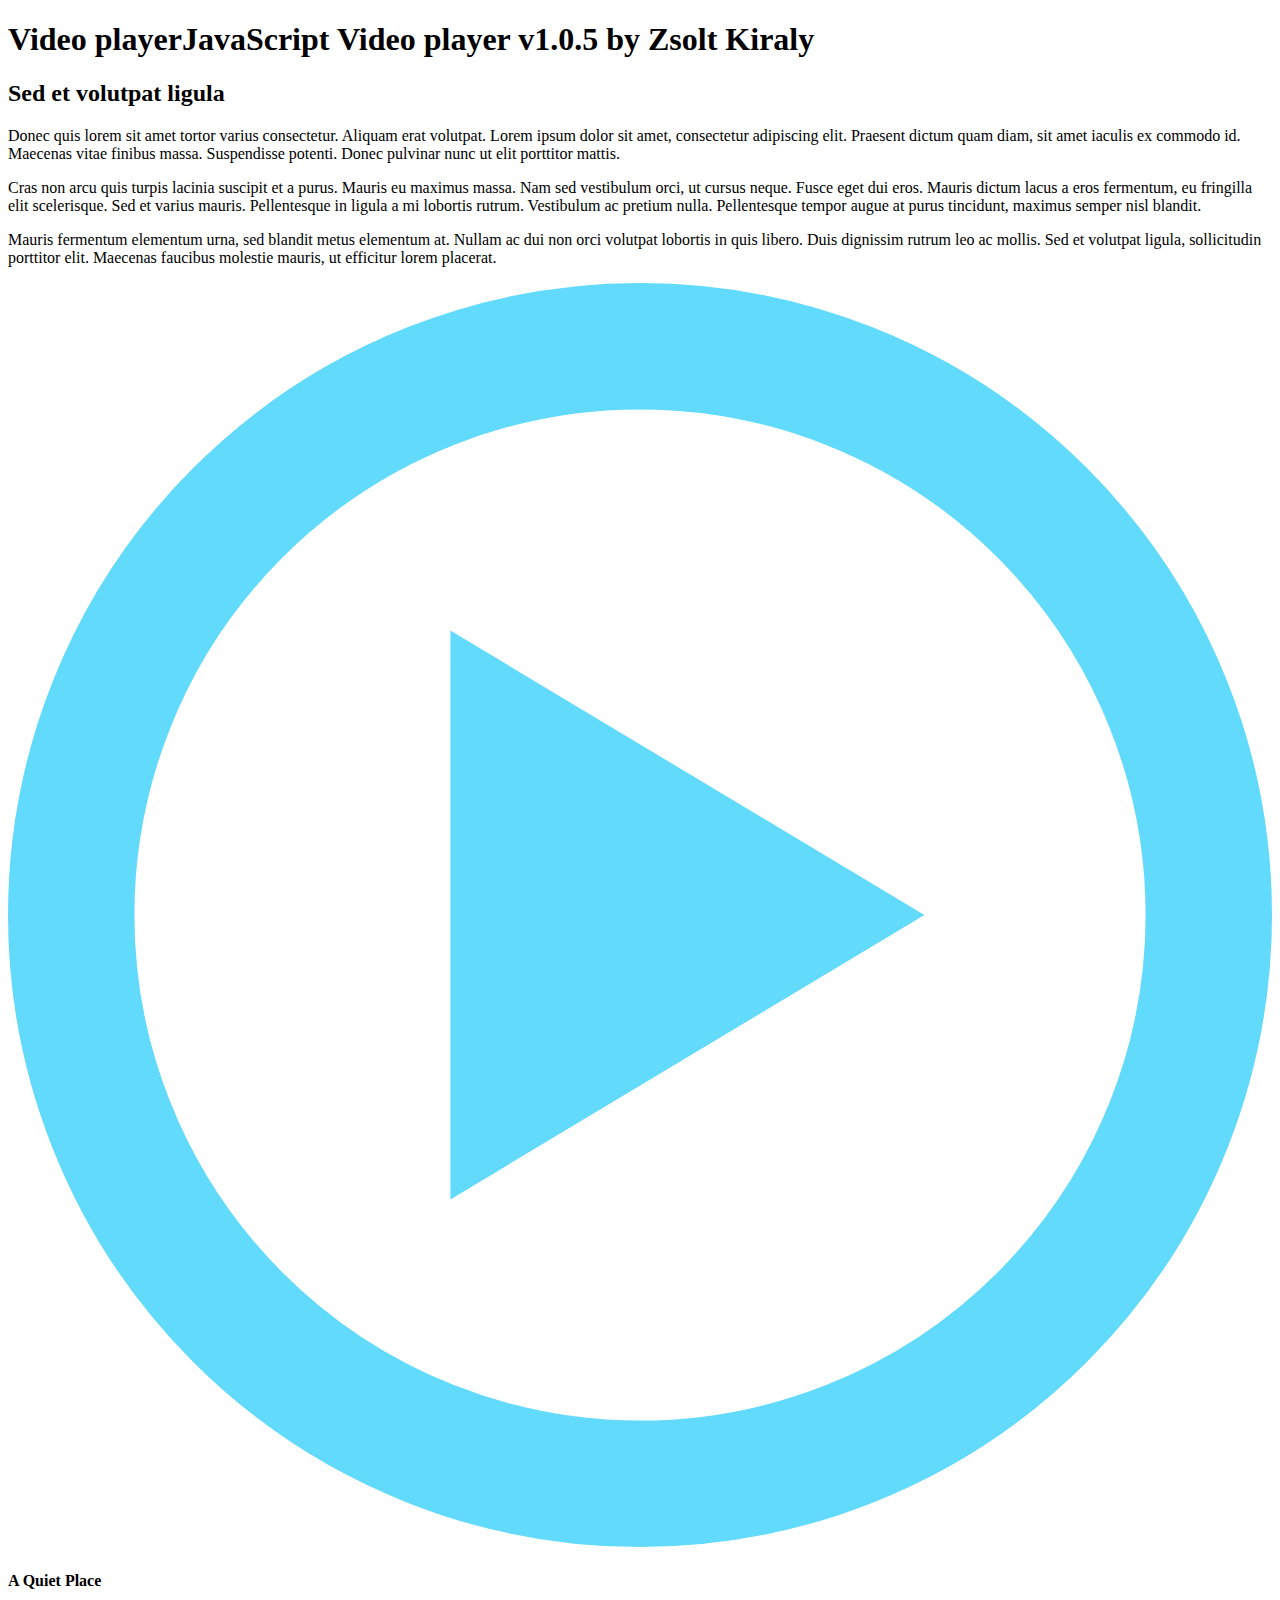
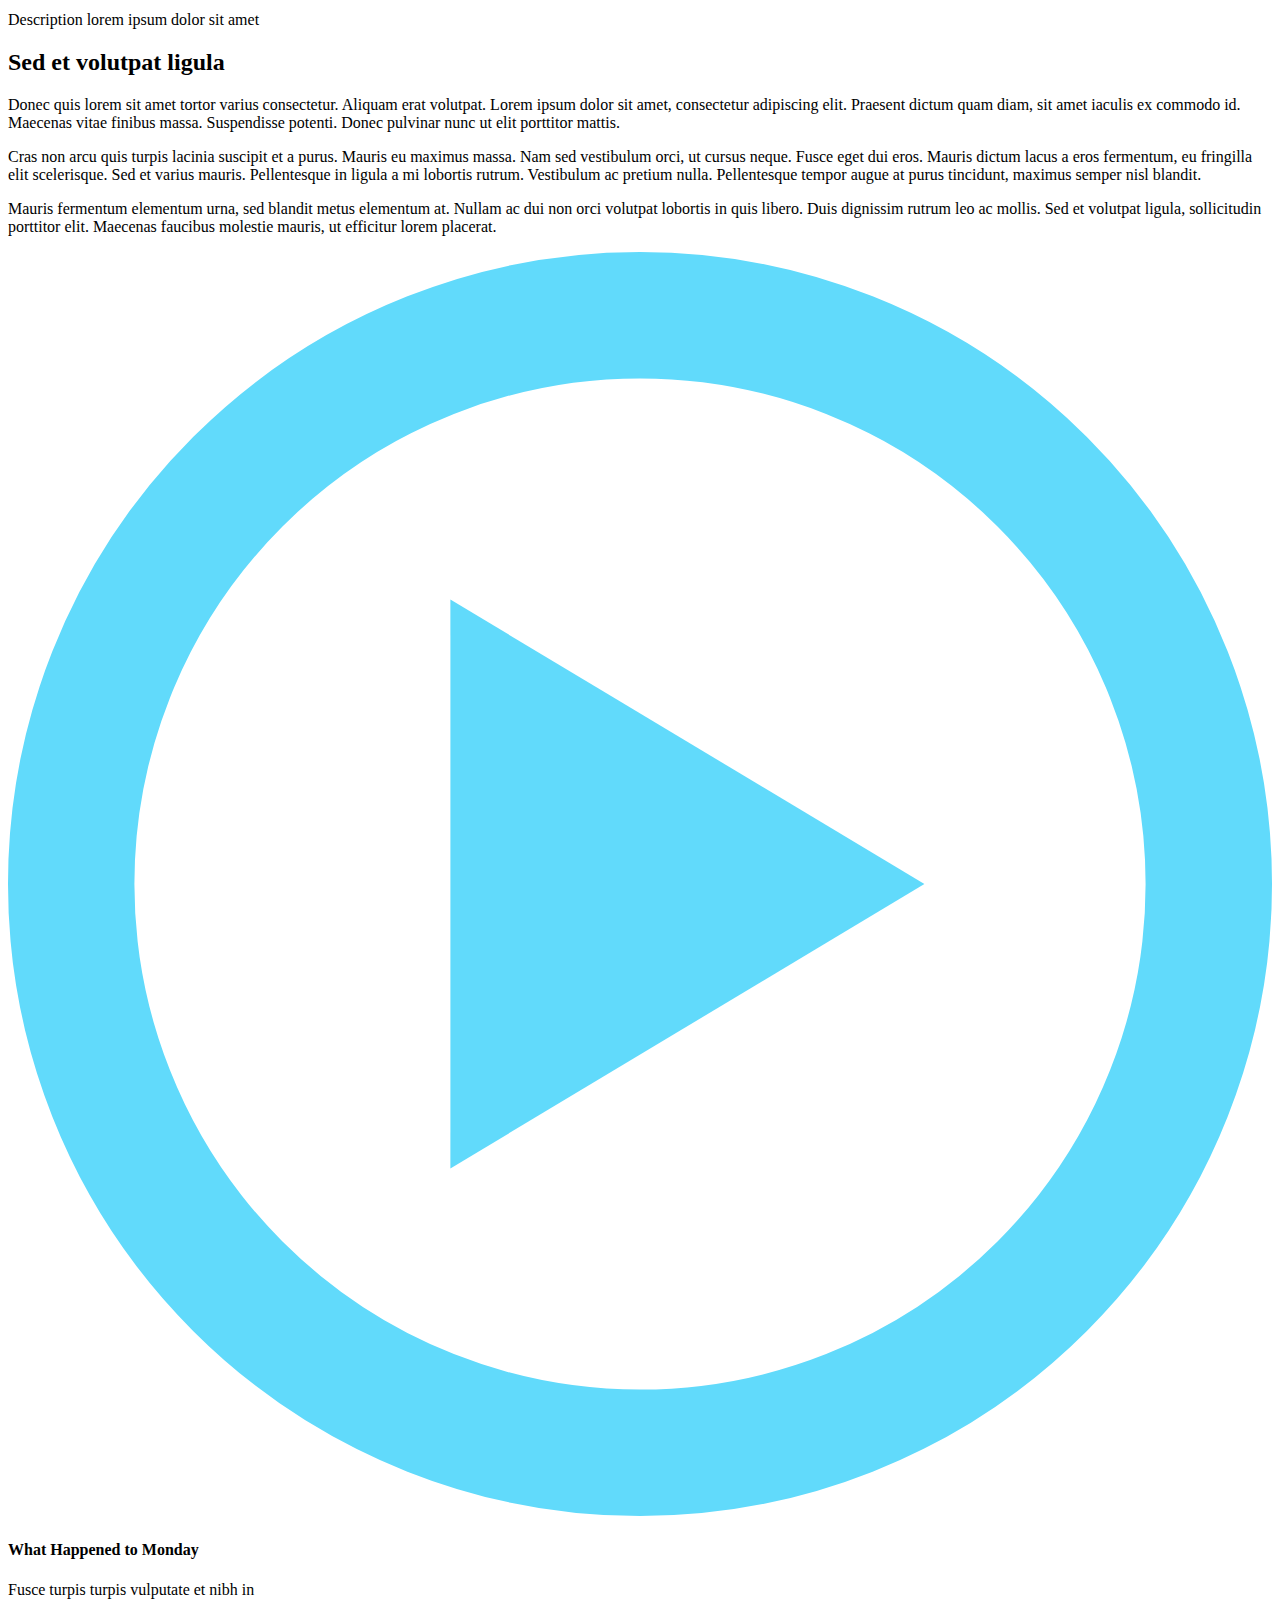
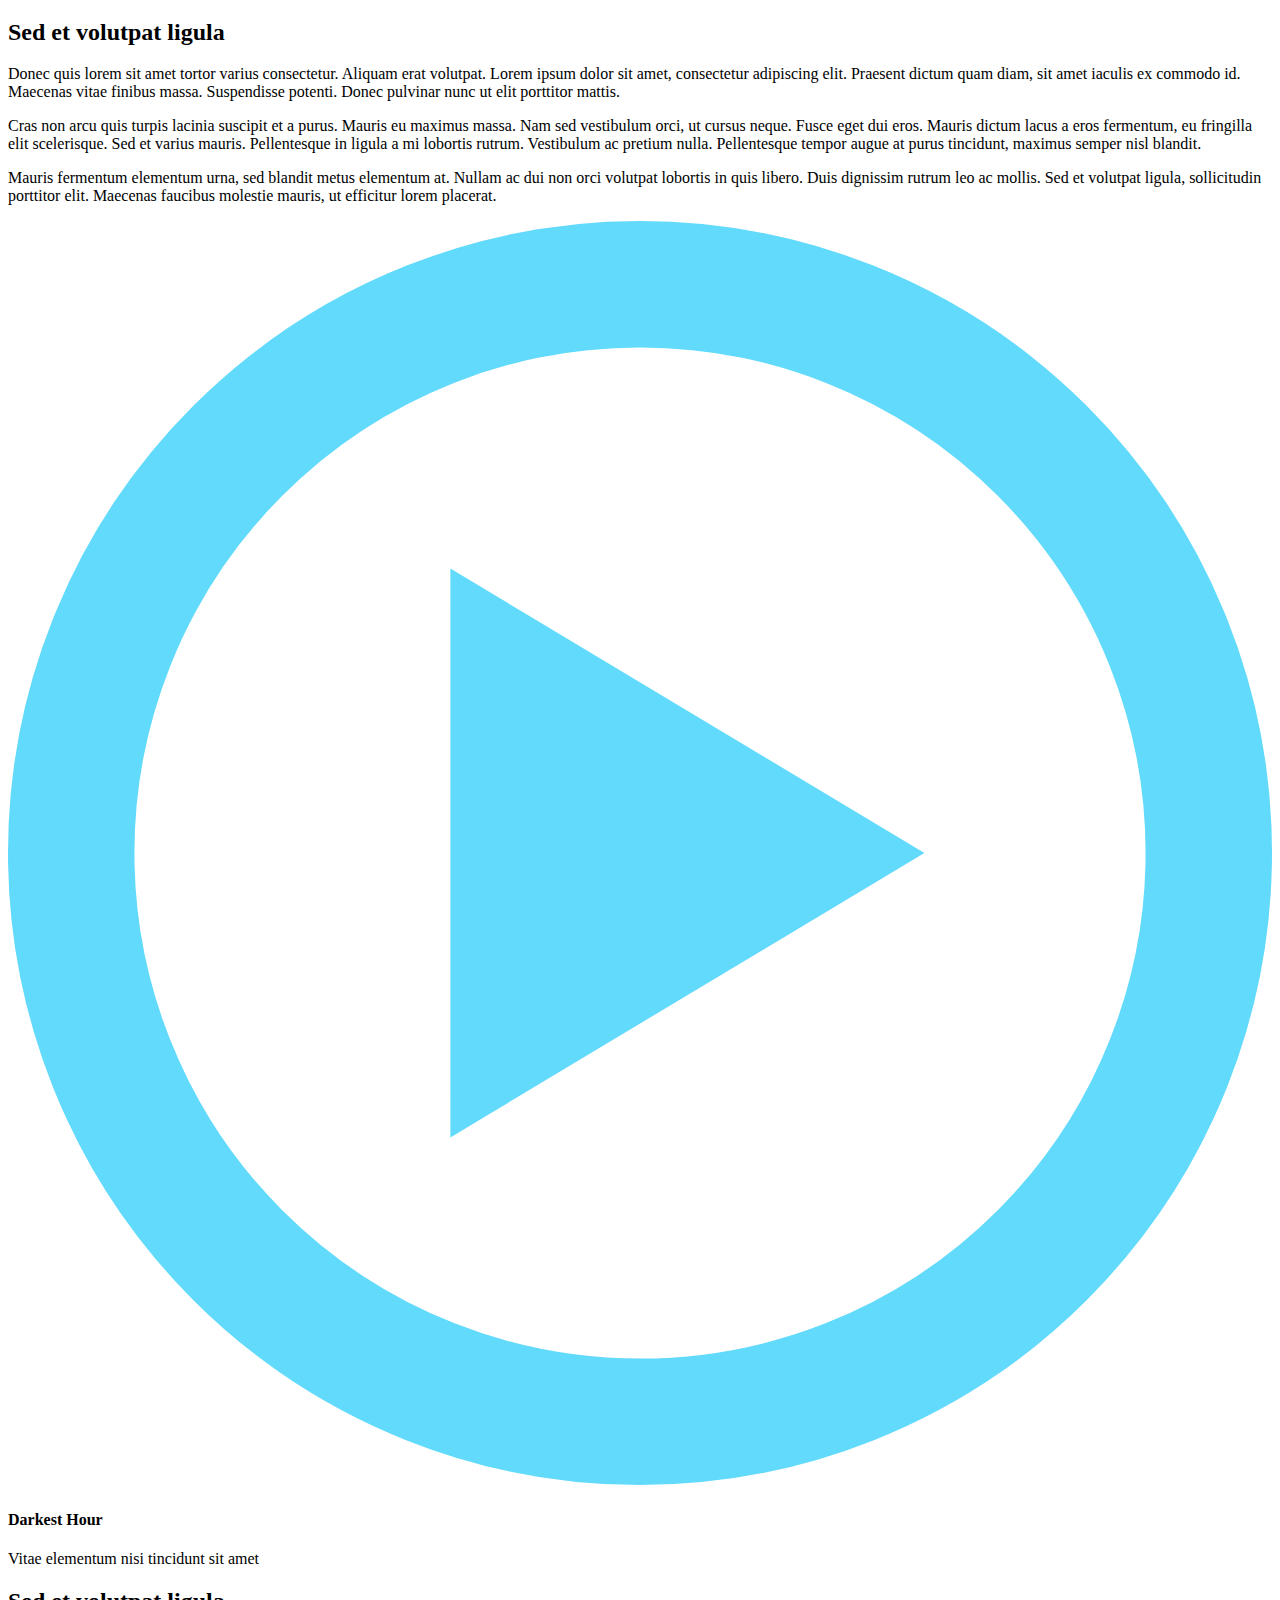
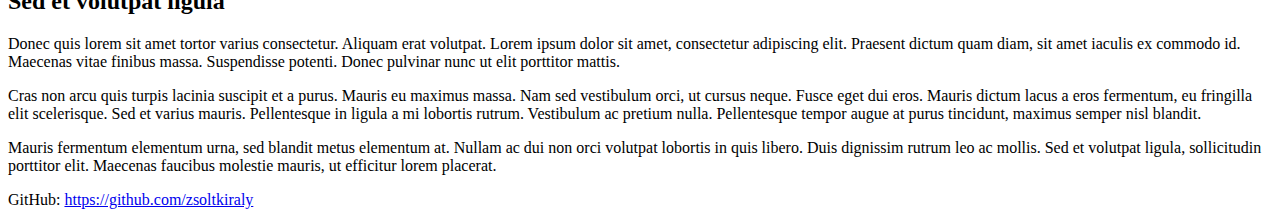
==== workspace/index.html @ 69a63fab "video-player patch-002 { switch from grunt to gulp }" ====
<!DOCTYPE html>
<html lang="hu">

<head>
    <title>Video player v1.0.5 by Zsolt Kiraly</title>
    <meta name="viewport" content="width=device-width, initial-scale=1" />
    <meta charset="utf-8">

    <link rel="shortcut icon" href="#" />
    <link rel="stylesheet" href="css/main.css">
    <script src="js/scripts.min.js"></script>
</head>
<body>

    <header>
        <h1>Video player<span>JavaScript Video player v1.0.5 by Zsolt Kiraly</span></h1>
    </header>

    <section class="basic-content">
        <h2>Sed et volutpat ligula</h2>
        <p>Donec quis lorem sit amet tortor varius consectetur. Aliquam erat volutpat. Lorem ipsum dolor sit amet, consectetur adipiscing elit. Praesent dictum quam diam, sit amet iaculis ex commodo id. Maecenas vitae finibus massa. Suspendisse potenti. Donec pulvinar nunc ut elit porttitor mattis.</p>

        <p>Cras non arcu quis turpis lacinia suscipit et a purus. Mauris eu maximus massa. Nam sed vestibulum orci, ut cursus neque. Fusce eget dui eros. Mauris dictum lacus a eros fermentum, eu fringilla elit scelerisque. Sed et varius mauris. Pellentesque in ligula a mi lobortis rutrum. Vestibulum ac pretium nulla. Pellentesque tempor augue at purus tincidunt, maximus semper nisl blandit.</p>

        <p>Mauris fermentum elementum urna, sed blandit metus elementum at. Nullam ac dui non orci volutpat lobortis in quis libero. Duis dignissim rutrum leo ac mollis. Sed et volutpat ligula, sollicitudin porttitor elit. Maecenas faucibus molestie mauris, ut efficitur lorem placerat.</p>
    </section>


	<section id="video-player-1" class="video-player">
		<div class="video-wrapper">

            <div class="play">
                <svg class="video-overlay-play-button" viewBox="0 0 200 200" alt="Play video">
                    <circle cx="100" cy="100" r="90" fill="none" stroke-width="20" stroke="#61dafb"/>
                    <polygon points="70, 55 70, 145 145, 100" fill="#61dafb"/>
                </svg>
            </div>

            <div class="video-content">
                <div class="background-img" style="background-image:url(images/1.jpg)"></div>
                <div class="iframe black"></div>
            </div>

            <div class="text-content">
                <h4>A Quiet Place</h4>
                <p>Description lorem ipsum dolor sit amet</p>
            </div>
		</div>
	</section>

	<script>
        window.addEventListener('load', function() {
			responsiveIframeVideo.app({
				boxContainer: 'video-player-1',
				videoPlayer: 'www.youtube.com',
				iframeSrc: 'https://www.youtube.com/embed/WR7cc5t7tv8',
				setParamters: '?autoplay=1',
				aspectratio: 56.25
			});
        }, false);
	</script>

    <section class="basic-content">
        <h2>Sed et volutpat ligula</h2>
        <p>Donec quis lorem sit amet tortor varius consectetur. Aliquam erat volutpat. Lorem ipsum dolor sit amet, consectetur adipiscing elit. Praesent dictum quam diam, sit amet iaculis ex commodo id. Maecenas vitae finibus massa. Suspendisse potenti. Donec pulvinar nunc ut elit porttitor mattis.</p>

        <p>Cras non arcu quis turpis lacinia suscipit et a purus. Mauris eu maximus massa. Nam sed vestibulum orci, ut cursus neque. Fusce eget dui eros. Mauris dictum lacus a eros fermentum, eu fringilla elit scelerisque. Sed et varius mauris. Pellentesque in ligula a mi lobortis rutrum. Vestibulum ac pretium nulla. Pellentesque tempor augue at purus tincidunt, maximus semper nisl blandit.</p>

        <p>Mauris fermentum elementum urna, sed blandit metus elementum at. Nullam ac dui non orci volutpat lobortis in quis libero. Duis dignissim rutrum leo ac mollis. Sed et volutpat ligula, sollicitudin porttitor elit. Maecenas faucibus molestie mauris, ut efficitur lorem placerat.</p>
    </section>

	<section id="video-player-2" class="video-player">
		<div class="video-wrapper">
			
	        <div class="play">
	            <svg class="video-overlay-play-button" viewBox="0 0 200 200" alt="Play video">
	                <circle cx="100" cy="100" r="90" fill="none" stroke-width="20" stroke="#61dafb"/>
	                <polygon points="70, 55 70, 145 145, 100" fill="#61dafb"/>
	            </svg>
	        </div>

	        <div class="video-content">
	            <div class="background-img" style="background-image:url(images/2.jpg)"></div>
	            <div class="iframe black"></div>
	        </div>

	        <div class="text-content">
	            <h4>What Happened to Monday</h4>
	            <p>Fusce turpis turpis vulputate et nibh in</p>
	        </div>

		</div>
	</section>

	<script>
        window.addEventListener('load', function() {
			responsiveIframeVideo.app({
				boxContainer: 'video-player-2',
				videoPlayer: 'player.vimeo.com',
				iframeSrc: 'https://player.vimeo.com/video/230125884',
				setParamters: '?autoplay=1',
				aspectratio: 56.25,
			});
        }, false);
	</script>

    <section class="basic-content">
        <h2>Sed et volutpat ligula</h2>
        <p>Donec quis lorem sit amet tortor varius consectetur. Aliquam erat volutpat. Lorem ipsum dolor sit amet, consectetur adipiscing elit. Praesent dictum quam diam, sit amet iaculis ex commodo id. Maecenas vitae finibus massa. Suspendisse potenti. Donec pulvinar nunc ut elit porttitor mattis.</p>

        <p>Cras non arcu quis turpis lacinia suscipit et a purus. Mauris eu maximus massa. Nam sed vestibulum orci, ut cursus neque. Fusce eget dui eros. Mauris dictum lacus a eros fermentum, eu fringilla elit scelerisque. Sed et varius mauris. Pellentesque in ligula a mi lobortis rutrum. Vestibulum ac pretium nulla. Pellentesque tempor augue at purus tincidunt, maximus semper nisl blandit.</p>

        <p>Mauris fermentum elementum urna, sed blandit metus elementum at. Nullam ac dui non orci volutpat lobortis in quis libero. Duis dignissim rutrum leo ac mollis. Sed et volutpat ligula, sollicitudin porttitor elit. Maecenas faucibus molestie mauris, ut efficitur lorem placerat.</p>
    </section>

	<section id="video-player-3" class="video-player">
		<div class="video-wrapper">
			
	        <div class="play">
	            <svg class="video-overlay-play-button" viewBox="0 0 200 200" alt="Play video">
	                <circle cx="100" cy="100" r="90" fill="none" stroke-width="20" stroke="#61dafb"/>
	                <polygon points="70, 55 70, 145 145, 100" fill="#61dafb"/>
	            </svg>
	        </div>

	        <div class="video-content">
	            <div class="background-img" style="background-image:url(images/3.jpg)"></div>
	            <div class="iframe black"></div>
	        </div>

	        <div class="text-content">
	            <h4>Darkest Hour</h4>
	            <p>Vitae elementum nisi tincidunt sit amet</p>
	        </div>
	        
		</div>
	</section>

	<script>
        window.addEventListener('load', function() {
			responsiveIframeVideo.app({
				boxContainer: 'video-player-3',
				videoPlayer: 'www.youtube.com',
				iframeSrc: 'https://www.youtube.com/embed/eFFj2gS9UWs',
				setParamters: '?autoplay=1',
				aspectratio: 56.25
			});
        }, false);
	</script>

    <section class="basic-content">
        <h2>Sed et volutpat ligula</h2>
        <p>Donec quis lorem sit amet tortor varius consectetur. Aliquam erat volutpat. Lorem ipsum dolor sit amet, consectetur adipiscing elit. Praesent dictum quam diam, sit amet iaculis ex commodo id. Maecenas vitae finibus massa. Suspendisse potenti. Donec pulvinar nunc ut elit porttitor mattis.</p>

        <p>Cras non arcu quis turpis lacinia suscipit et a purus. Mauris eu maximus massa. Nam sed vestibulum orci, ut cursus neque. Fusce eget dui eros. Mauris dictum lacus a eros fermentum, eu fringilla elit scelerisque. Sed et varius mauris. Pellentesque in ligula a mi lobortis rutrum. Vestibulum ac pretium nulla. Pellentesque tempor augue at purus tincidunt, maximus semper nisl blandit.</p>

        <p>Mauris fermentum elementum urna, sed blandit metus elementum at. Nullam ac dui non orci volutpat lobortis in quis libero. Duis dignissim rutrum leo ac mollis. Sed et volutpat ligula, sollicitudin porttitor elit. Maecenas faucibus molestie mauris, ut efficitur lorem placerat.</p>
    </section>

    <footer>
        <span>GitHub:</span> <a href="https://github.com/zsoltkiraly" title="GitHub" target="_blank">https://github.com/zsoltkiraly</a>
    </footer>

</body>
</html>
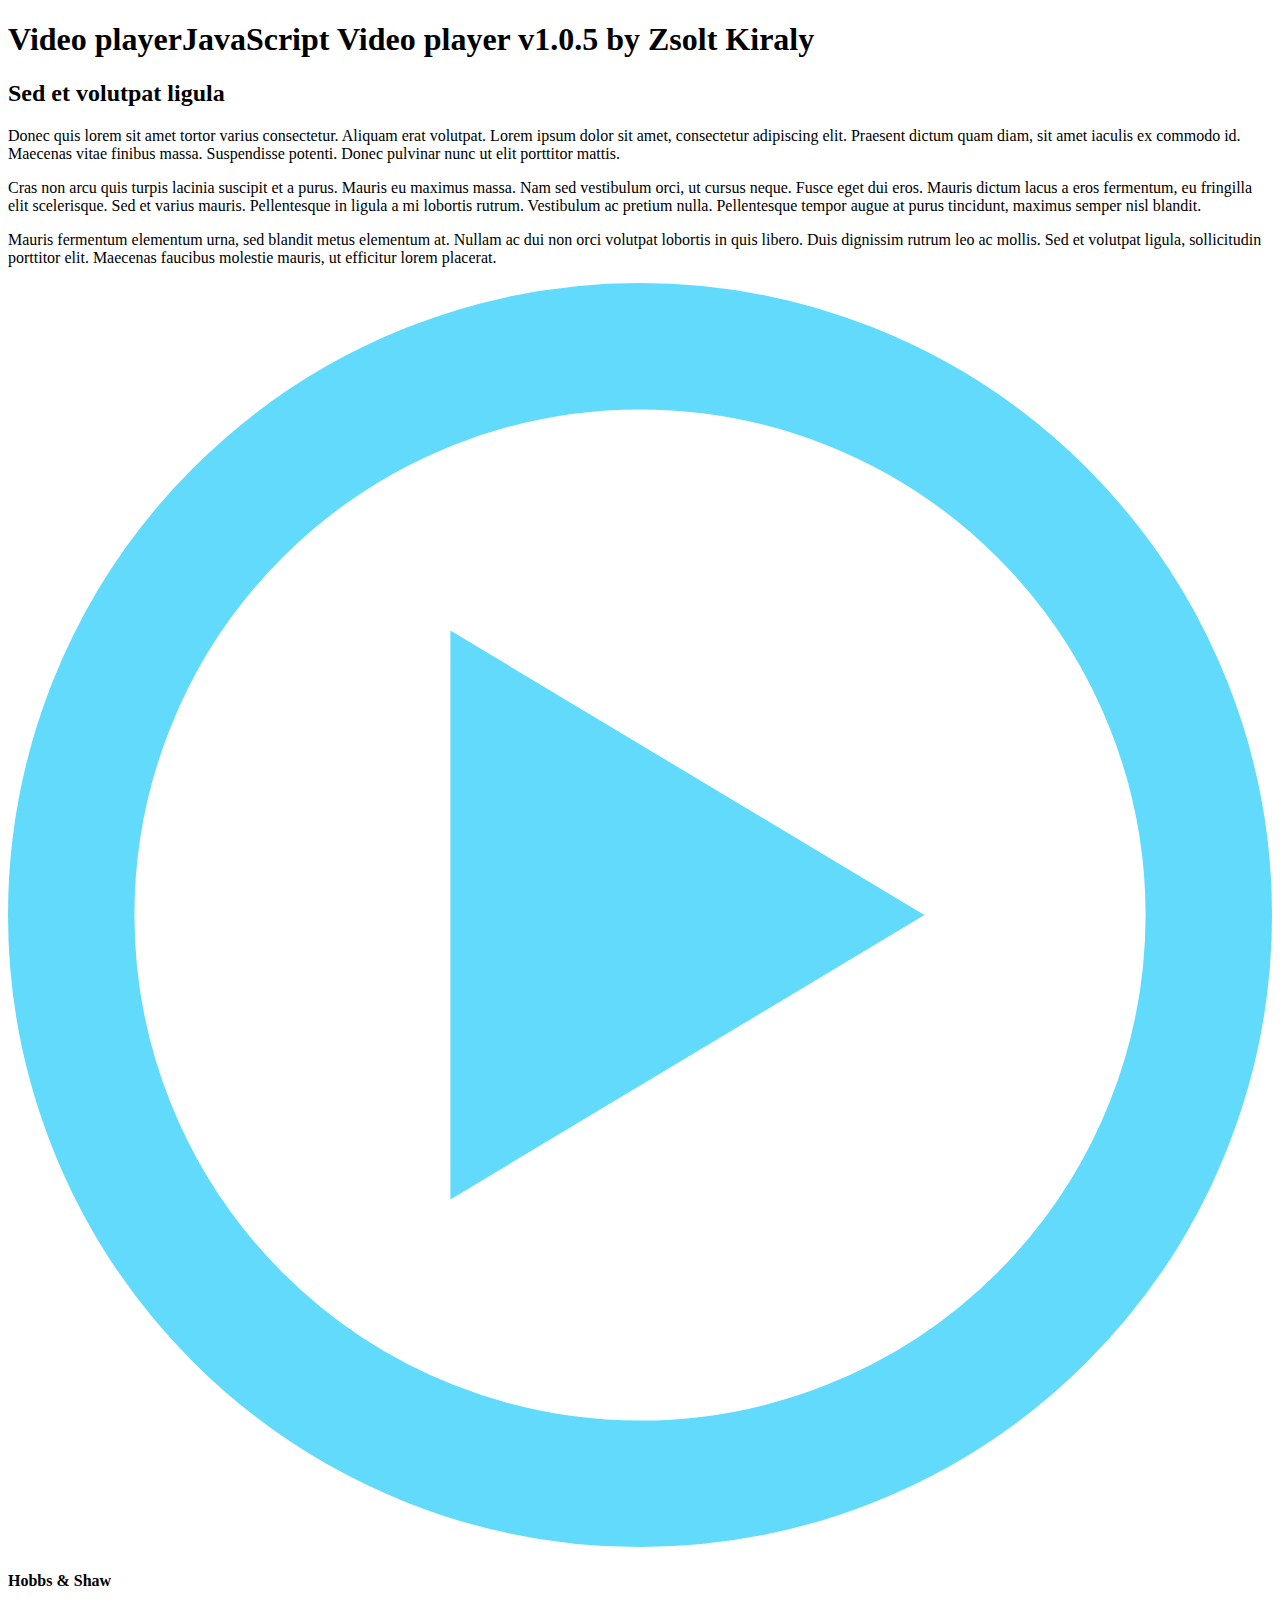
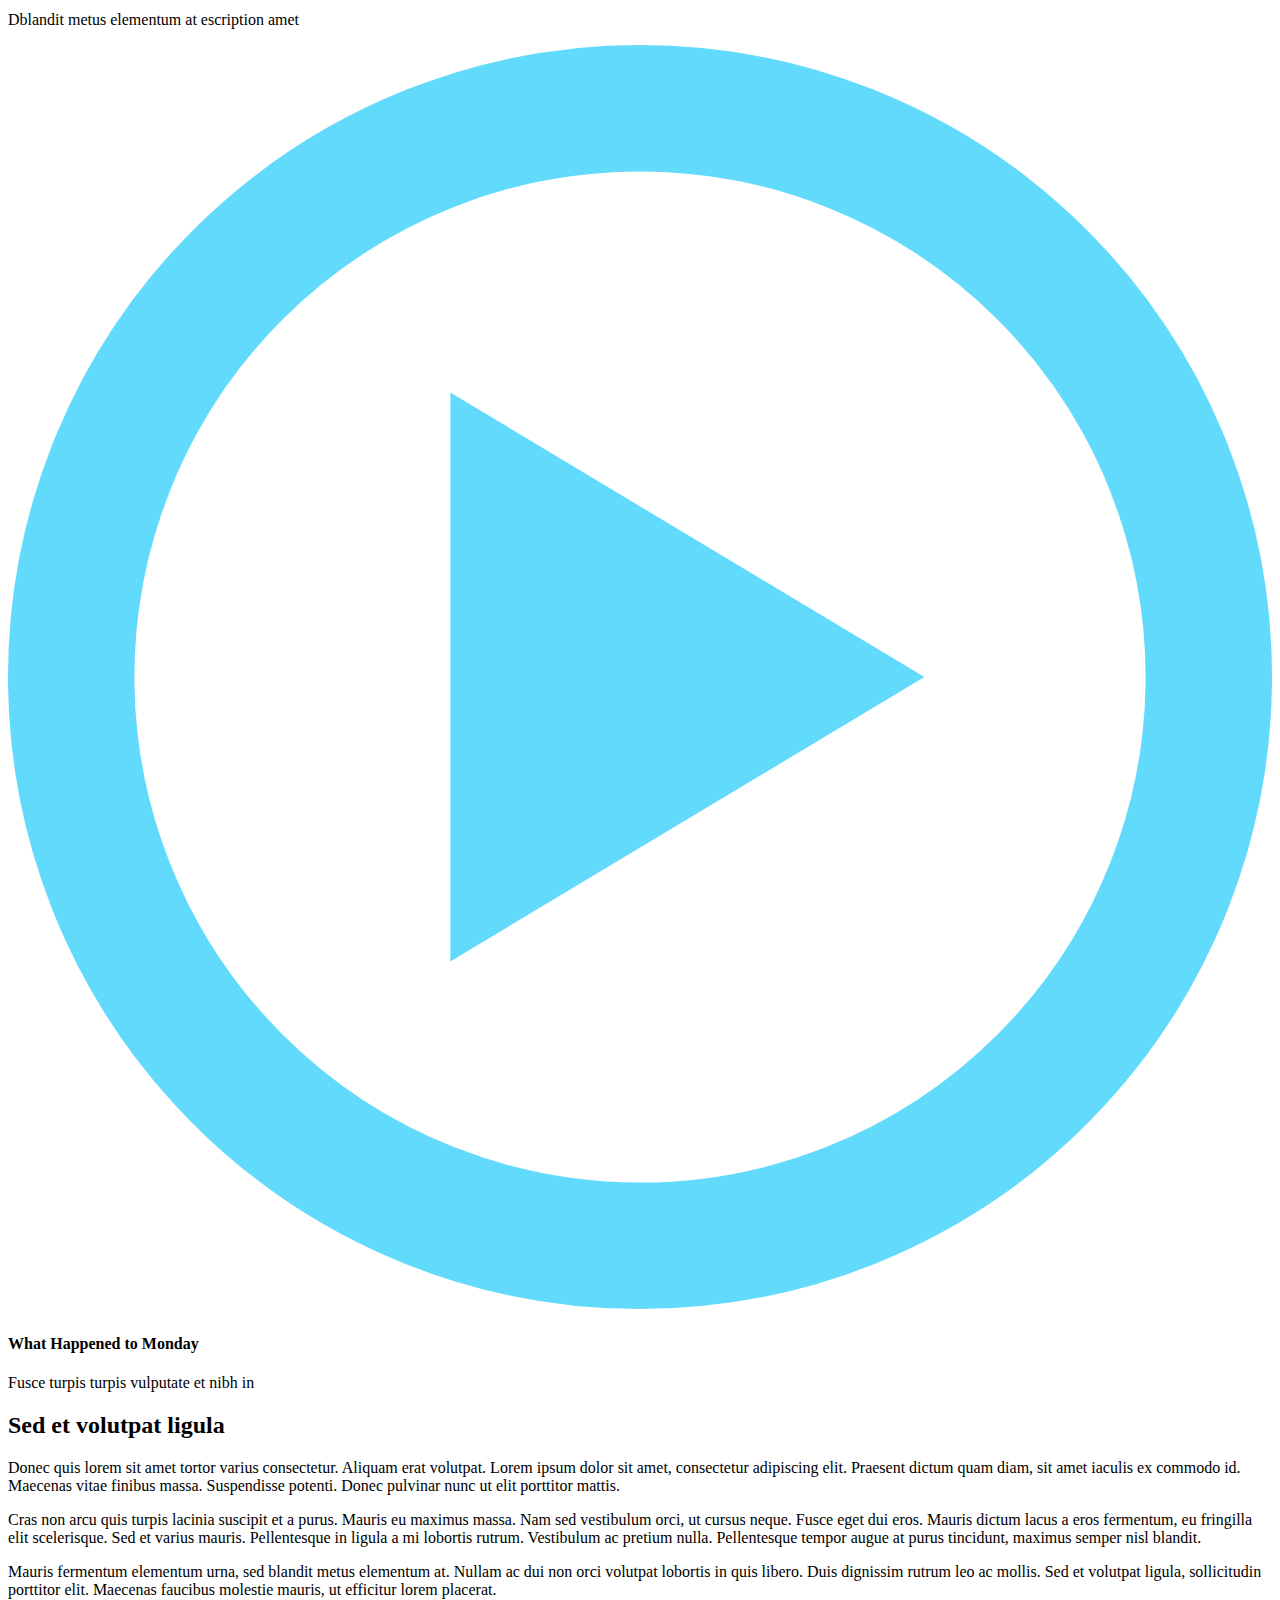
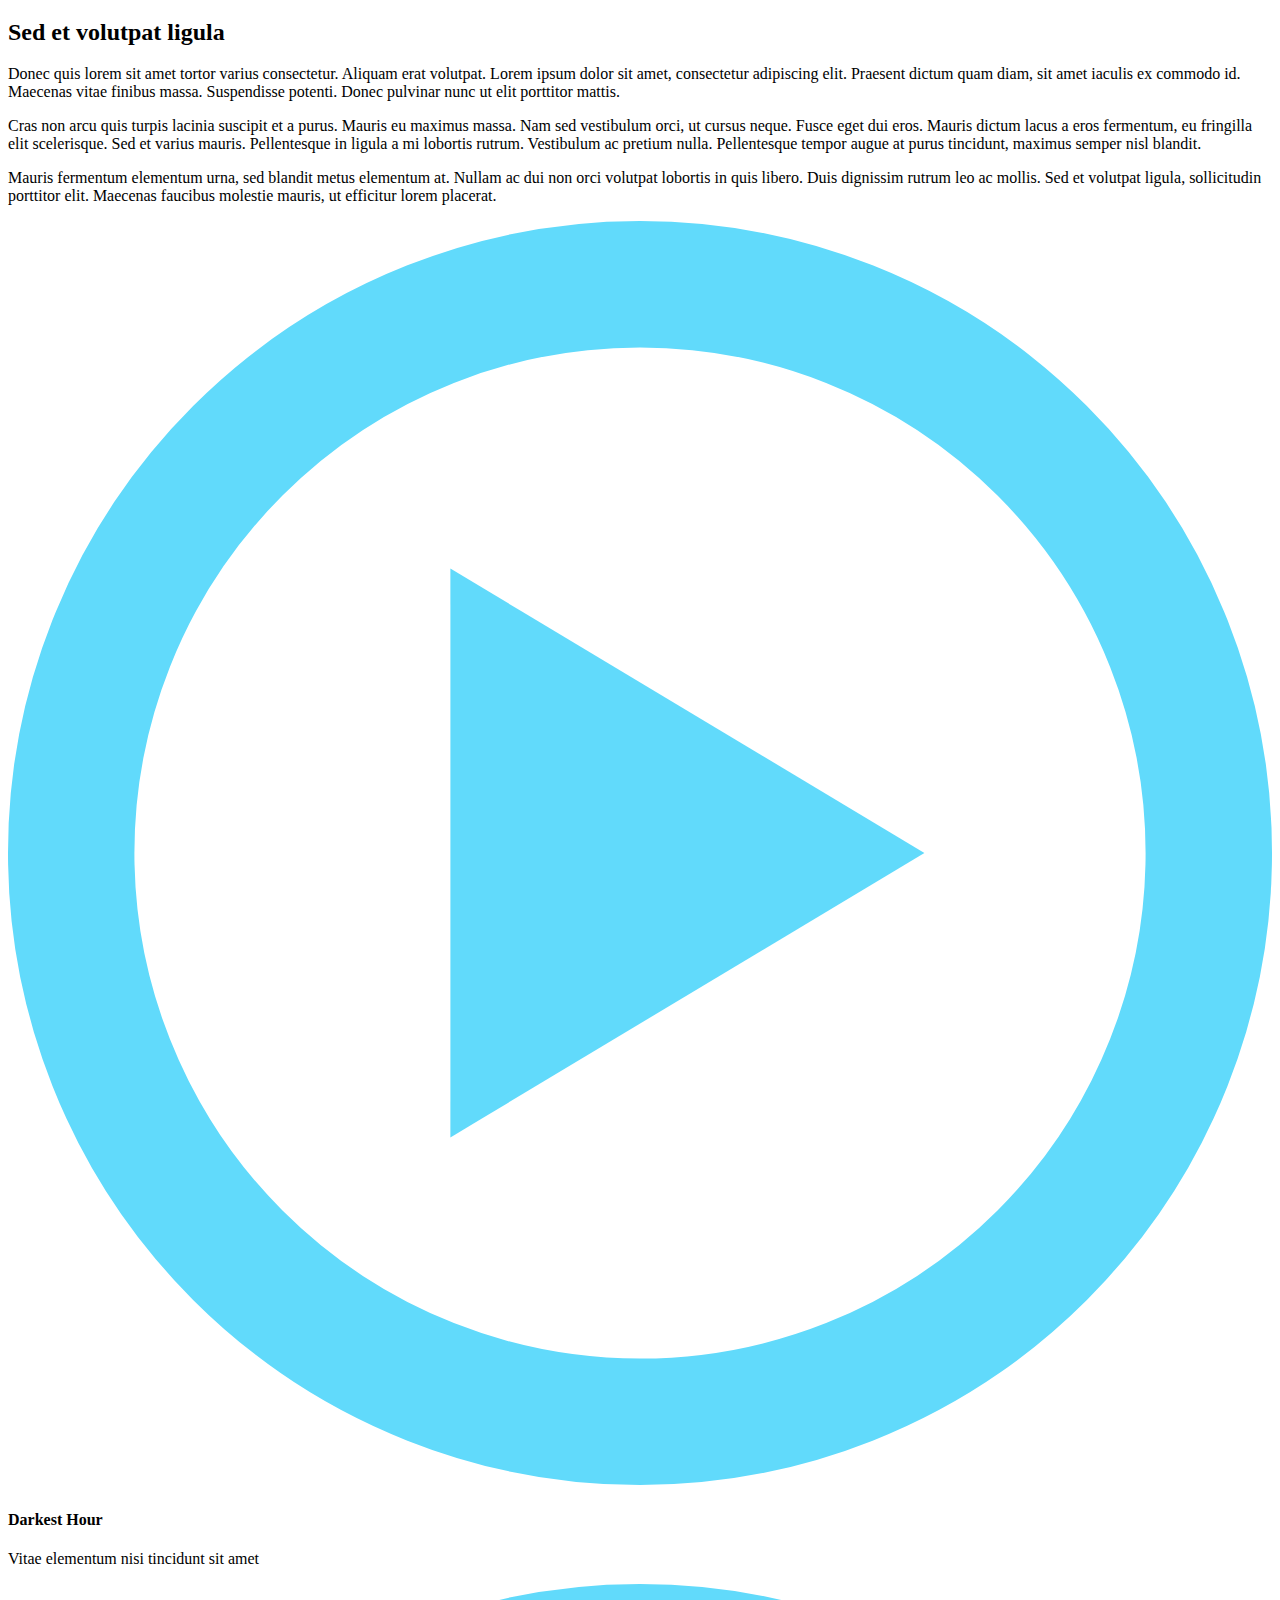
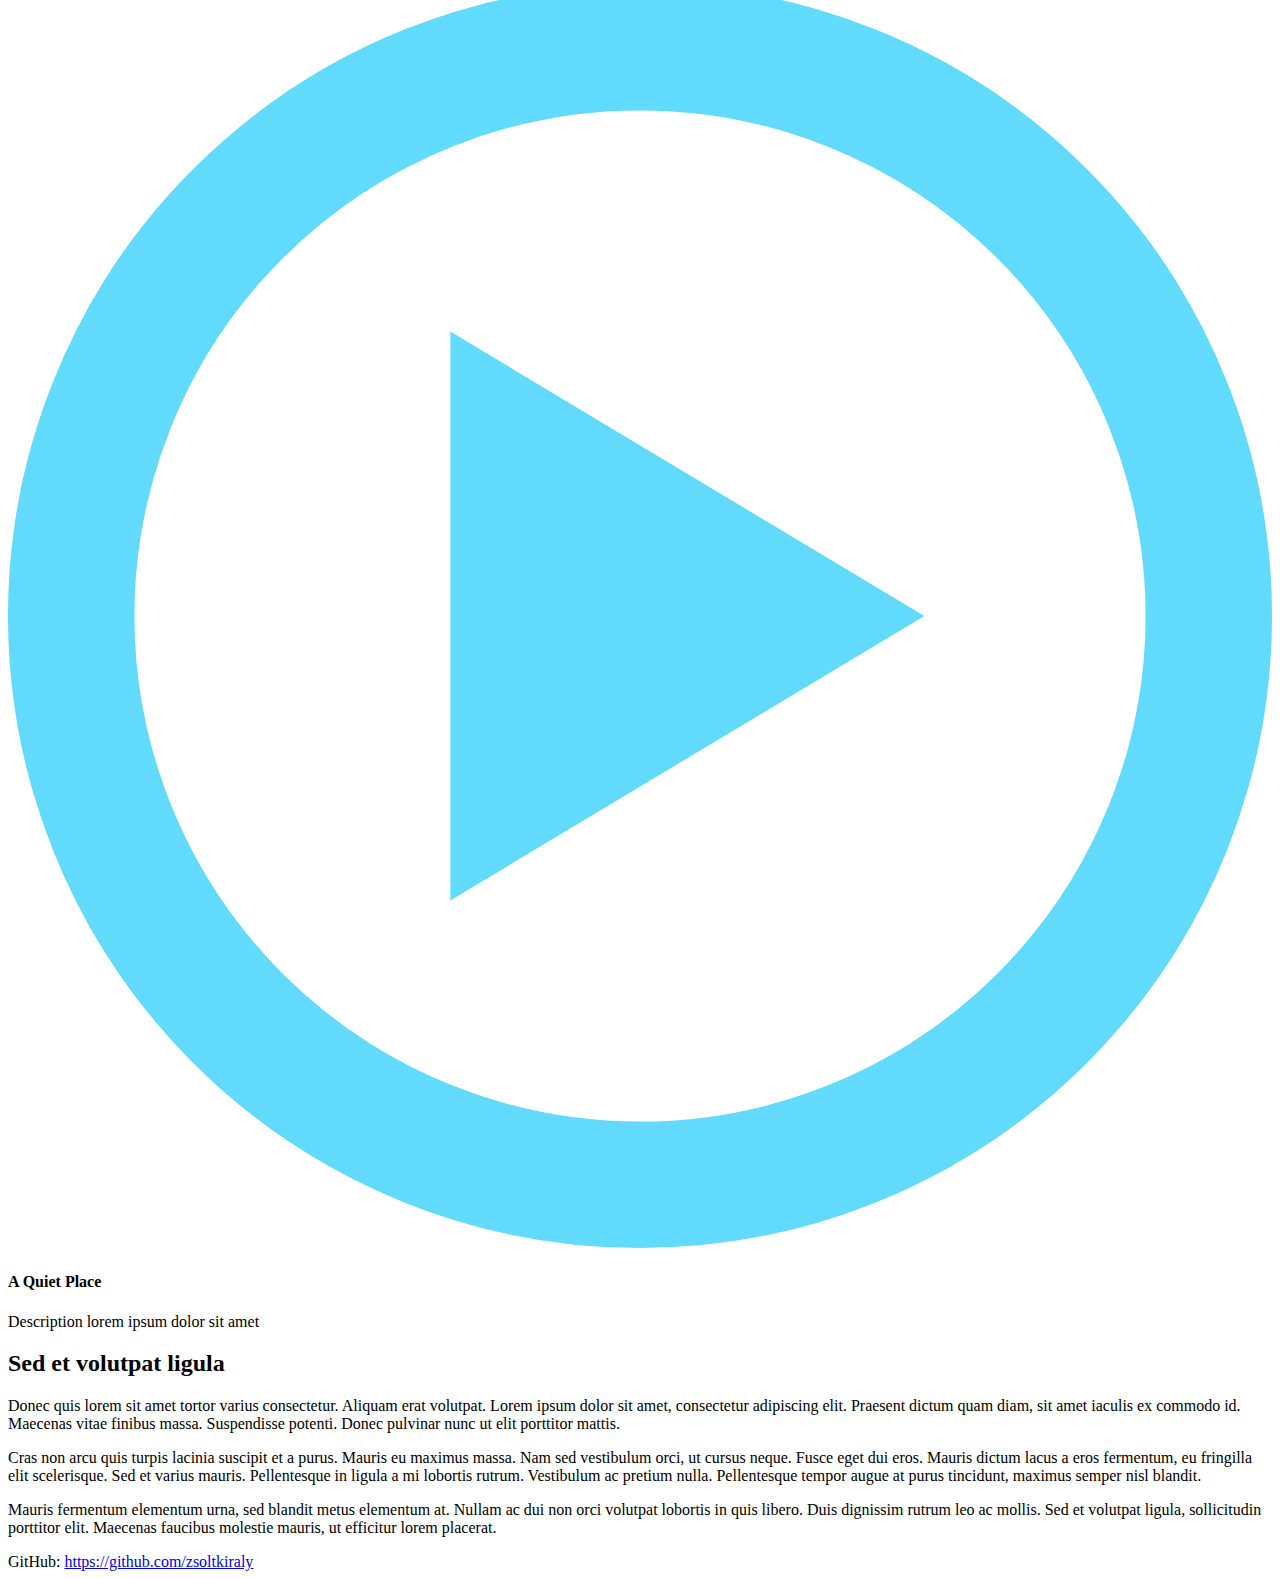
==== commit 15daca77: "video-player patch-004 { fixed video player script, add new image, add demo theme }" ====
--- a/workspace/index.html
+++ b/workspace/index.html
@@ -25,128 +25,171 @@
         <p>Mauris fermentum elementum urna, sed blandit metus elementum at. Nullam ac dui non orci volutpat lobortis in quis libero. Duis dignissim rutrum leo ac mollis. Sed et volutpat ligula, sollicitudin porttitor elit. Maecenas faucibus molestie mauris, ut efficitur lorem placerat.</p>
     </section>
 
-
-	<section id="video-player-1" class="video-player">
-		<div class="video-wrapper">
-
-            <div class="play">
-                <svg class="video-overlay-play-button" viewBox="0 0 200 200" alt="Play video">
-                    <circle cx="100" cy="100" r="90" fill="none" stroke-width="20" stroke="#61dafb"/>
-                    <polygon points="70, 55 70, 145 145, 100" fill="#61dafb"/>
-                </svg>
-            </div>
-
-            <div class="video-content">
-                <div class="background-img" style="background-image:url(images/1.jpg)"></div>
-                <div class="iframe black"></div>
-            </div>
-
-            <div class="text-content">
-                <h4>A Quiet Place</h4>
-                <p>Description lorem ipsum dolor sit amet</p>
-            </div>
+	<section class="demo-area">
+		<div class="left">
+			<section id="video-player-4" class="video-player">
+				<div class="video-wrapper">
+		
+					<div class="play">
+						<svg class="video-overlay-play-button" viewBox="0 0 200 200" alt="Play video">
+							<circle cx="100" cy="100" r="90" fill="none" stroke-width="20" stroke="#61dafb"/>
+							<polygon points="70, 55 70, 145 145, 100" fill="#61dafb"/>
+						</svg>
+					</div>
+		
+					<div class="video-content">
+						<div class="background-img" style="background-image:url(images/4.jpg)"></div>
+						<div class="iframe black"></div>
+					</div>
+		
+					<div class="text-content">
+						<h4>Hobbs & Shaw</h4>
+						<p>Dblandit metus elementum at escription amet</p>
+					</div>
+				</div>
+			</section>
+
+			<script>
+				window.addEventListener('load', function() {
+					responsiveIframeVideo.app({
+						boxContainer: 'video-player-4',
+						videoPlayer: 'www.youtube.com',
+						iframeSrc: 'https://www.youtube.com/embed/kLA96VHXraw',
+						setParamters: '?autoplay=1',
+						aspectratio: 56.25
+					});
+				}, false);
+			</script>
+		</div>
+		<div class="right">
+			<section id="video-player-2" class="video-player">
+				<div class="video-wrapper">
+					
+					<div class="play">
+						<svg class="video-overlay-play-button" viewBox="0 0 200 200" alt="Play video">
+							<circle cx="100" cy="100" r="90" fill="none" stroke-width="20" stroke="#61dafb"/>
+							<polygon points="70, 55 70, 145 145, 100" fill="#61dafb"/>
+						</svg>
+					</div>
+		
+					<div class="video-content">
+						<div class="background-img" style="background-image:url(images/2.jpg)"></div>
+						<div class="iframe black"></div>
+					</div>
+		
+					<div class="text-content">
+						<h4>What Happened to Monday</h4>
+						<p>Fusce turpis turpis vulputate et nibh in</p>
+					</div>
+		
+				</div>
+			</section>
+		
+			<script>
+				window.addEventListener('load', function() {
+					responsiveIframeVideo.app({
+						boxContainer: 'video-player-2',
+						videoPlayer: 'player.vimeo.com',
+						iframeSrc: 'https://player.vimeo.com/video/230125884',
+						setParamters: '?autoplay=1',
+						aspectratio: 56.25,
+					});
+				}, false);
+			</script>
 		</div>
 	</section>
 
-	<script>
-        window.addEventListener('load', function() {
-			responsiveIframeVideo.app({
-				boxContainer: 'video-player-1',
-				videoPlayer: 'www.youtube.com',
-				iframeSrc: 'https://www.youtube.com/embed/WR7cc5t7tv8',
-				setParamters: '?autoplay=1',
-				aspectratio: 56.25
-			});
-        }, false);
-	</script>
-
-    <section class="basic-content">
-        <h2>Sed et volutpat ligula</h2>
-        <p>Donec quis lorem sit amet tortor varius consectetur. Aliquam erat volutpat. Lorem ipsum dolor sit amet, consectetur adipiscing elit. Praesent dictum quam diam, sit amet iaculis ex commodo id. Maecenas vitae finibus massa. Suspendisse potenti. Donec pulvinar nunc ut elit porttitor mattis.</p>
-
-        <p>Cras non arcu quis turpis lacinia suscipit et a purus. Mauris eu maximus massa. Nam sed vestibulum orci, ut cursus neque. Fusce eget dui eros. Mauris dictum lacus a eros fermentum, eu fringilla elit scelerisque. Sed et varius mauris. Pellentesque in ligula a mi lobortis rutrum. Vestibulum ac pretium nulla. Pellentesque tempor augue at purus tincidunt, maximus semper nisl blandit.</p>
-
-        <p>Mauris fermentum elementum urna, sed blandit metus elementum at. Nullam ac dui non orci volutpat lobortis in quis libero. Duis dignissim rutrum leo ac mollis. Sed et volutpat ligula, sollicitudin porttitor elit. Maecenas faucibus molestie mauris, ut efficitur lorem placerat.</p>
-    </section>
-
-	<section id="video-player-2" class="video-player">
-		<div class="video-wrapper">
+    <section class="basic-content">
+        <h2>Sed et volutpat ligula</h2>
+        <p>Donec quis lorem sit amet tortor varius consectetur. Aliquam erat volutpat. Lorem ipsum dolor sit amet, consectetur adipiscing elit. Praesent dictum quam diam, sit amet iaculis ex commodo id. Maecenas vitae finibus massa. Suspendisse potenti. Donec pulvinar nunc ut elit porttitor mattis.</p>
+
+        <p>Cras non arcu quis turpis lacinia suscipit et a purus. Mauris eu maximus massa. Nam sed vestibulum orci, ut cursus neque. Fusce eget dui eros. Mauris dictum lacus a eros fermentum, eu fringilla elit scelerisque. Sed et varius mauris. Pellentesque in ligula a mi lobortis rutrum. Vestibulum ac pretium nulla. Pellentesque tempor augue at purus tincidunt, maximus semper nisl blandit.</p>
+
+        <p>Mauris fermentum elementum urna, sed blandit metus elementum at. Nullam ac dui non orci volutpat lobortis in quis libero. Duis dignissim rutrum leo ac mollis. Sed et volutpat ligula, sollicitudin porttitor elit. Maecenas faucibus molestie mauris, ut efficitur lorem placerat.</p>
+    </section>
+
+    <section class="basic-content">
+        <h2>Sed et volutpat ligula</h2>
+        <p>Donec quis lorem sit amet tortor varius consectetur. Aliquam erat volutpat. Lorem ipsum dolor sit amet, consectetur adipiscing elit. Praesent dictum quam diam, sit amet iaculis ex commodo id. Maecenas vitae finibus massa. Suspendisse potenti. Donec pulvinar nunc ut elit porttitor mattis.</p>
+
+        <p>Cras non arcu quis turpis lacinia suscipit et a purus. Mauris eu maximus massa. Nam sed vestibulum orci, ut cursus neque. Fusce eget dui eros. Mauris dictum lacus a eros fermentum, eu fringilla elit scelerisque. Sed et varius mauris. Pellentesque in ligula a mi lobortis rutrum. Vestibulum ac pretium nulla. Pellentesque tempor augue at purus tincidunt, maximus semper nisl blandit.</p>
+
+        <p>Mauris fermentum elementum urna, sed blandit metus elementum at. Nullam ac dui non orci volutpat lobortis in quis libero. Duis dignissim rutrum leo ac mollis. Sed et volutpat ligula, sollicitudin porttitor elit. Maecenas faucibus molestie mauris, ut efficitur lorem placerat.</p>
+    </section>
+
+	<section class="demo-area">
+		<div class="left">
+			<section id="video-player-3" class="video-player">
+				<div class="video-wrapper">
+					
+					<div class="play">
+						<svg class="video-overlay-play-button" viewBox="0 0 200 200" alt="Play video">
+							<circle cx="100" cy="100" r="90" fill="none" stroke-width="20" stroke="#61dafb"/>
+							<polygon points="70, 55 70, 145 145, 100" fill="#61dafb"/>
+						</svg>
+					</div>
+		
+					<div class="video-content">
+						<div class="background-img" style="background-image:url(images/3.jpg)"></div>
+						<div class="iframe black"></div>
+					</div>
+		
+					<div class="text-content">
+						<h4>Darkest Hour</h4>
+						<p>Vitae elementum nisi tincidunt sit amet</p>
+					</div>
+					
+				</div>
+			</section>
+		
+			<script>
+				window.addEventListener('load', function() {
+					responsiveIframeVideo.app({
+						boxContainer: 'video-player-3',
+						videoPlayer: 'www.youtube.com',
+						iframeSrc: 'https://www.youtube.com/embed/eFFj2gS9UWs',
+						setParamters: '?autoplay=1',
+						aspectratio: 56.25
+					});
+				}, false);
+			</script>
+		</div>
+		<div class="right">
+			<section id="video-player-1" class="video-player">
+					<div class="video-wrapper">
 			
-	        <div class="play">
-	            <svg class="video-overlay-play-button" viewBox="0 0 200 200" alt="Play video">
-	                <circle cx="100" cy="100" r="90" fill="none" stroke-width="20" stroke="#61dafb"/>
-	                <polygon points="70, 55 70, 145 145, 100" fill="#61dafb"/>
-	            </svg>
-	        </div>
-
-	        <div class="video-content">
-	            <div class="background-img" style="background-image:url(images/2.jpg)"></div>
-	            <div class="iframe black"></div>
-	        </div>
-
-	        <div class="text-content">
-	            <h4>What Happened to Monday</h4>
-	            <p>Fusce turpis turpis vulputate et nibh in</p>
-	        </div>
-
-		</div>
+						<div class="play">
+							<svg class="video-overlay-play-button" viewBox="0 0 200 200" alt="Play video">
+								<circle cx="100" cy="100" r="90" fill="none" stroke-width="20" stroke="#61dafb"/>
+								<polygon points="70, 55 70, 145 145, 100" fill="#61dafb"/>
+							</svg>
+						</div>
+			
+						<div class="video-content">
+							<div class="background-img" style="background-image:url(images/1.jpg)"></div>
+							<div class="iframe black"></div>
+						</div>
+			
+						<div class="text-content">
+							<h4>A Quiet Place</h4>
+							<p>Description lorem ipsum dolor sit amet</p>
+						</div>
+					</div>
+				</section>
+	
+				<script>
+					window.addEventListener('load', function() {
+						responsiveIframeVideo.app({
+							boxContainer: 'video-player-1',
+							videoPlayer: 'www.youtube.com',
+							iframeSrc: 'https://www.youtube.com/embed/WR7cc5t7tv8',
+							setParamters: '?autoplay=1',
+							aspectratio: 56.25
+						});
+					}, false);
+				</script>
+			</div>
 	</section>
-
-	<script>
-        window.addEventListener('load', function() {
-			responsiveIframeVideo.app({
-				boxContainer: 'video-player-2',
-				videoPlayer: 'player.vimeo.com',
-				iframeSrc: 'https://player.vimeo.com/video/230125884',
-				setParamters: '?autoplay=1',
-				aspectratio: 56.25,
-			});
-        }, false);
-	</script>
-
-    <section class="basic-content">
-        <h2>Sed et volutpat ligula</h2>
-        <p>Donec quis lorem sit amet tortor varius consectetur. Aliquam erat volutpat. Lorem ipsum dolor sit amet, consectetur adipiscing elit. Praesent dictum quam diam, sit amet iaculis ex commodo id. Maecenas vitae finibus massa. Suspendisse potenti. Donec pulvinar nunc ut elit porttitor mattis.</p>
-
-        <p>Cras non arcu quis turpis lacinia suscipit et a purus. Mauris eu maximus massa. Nam sed vestibulum orci, ut cursus neque. Fusce eget dui eros. Mauris dictum lacus a eros fermentum, eu fringilla elit scelerisque. Sed et varius mauris. Pellentesque in ligula a mi lobortis rutrum. Vestibulum ac pretium nulla. Pellentesque tempor augue at purus tincidunt, maximus semper nisl blandit.</p>
-
-        <p>Mauris fermentum elementum urna, sed blandit metus elementum at. Nullam ac dui non orci volutpat lobortis in quis libero. Duis dignissim rutrum leo ac mollis. Sed et volutpat ligula, sollicitudin porttitor elit. Maecenas faucibus molestie mauris, ut efficitur lorem placerat.</p>
-    </section>
-
-	<section id="video-player-3" class="video-player">
-		<div class="video-wrapper">
-			
-	        <div class="play">
-	            <svg class="video-overlay-play-button" viewBox="0 0 200 200" alt="Play video">
-	                <circle cx="100" cy="100" r="90" fill="none" stroke-width="20" stroke="#61dafb"/>
-	                <polygon points="70, 55 70, 145 145, 100" fill="#61dafb"/>
-	            </svg>
-	        </div>
-
-	        <div class="video-content">
-	            <div class="background-img" style="background-image:url(images/3.jpg)"></div>
-	            <div class="iframe black"></div>
-	        </div>
-
-	        <div class="text-content">
-	            <h4>Darkest Hour</h4>
-	            <p>Vitae elementum nisi tincidunt sit amet</p>
-	        </div>
-	        
-		</div>
-	</section>
-
-	<script>
-        window.addEventListener('load', function() {
-			responsiveIframeVideo.app({
-				boxContainer: 'video-player-3',
-				videoPlayer: 'www.youtube.com',
-				iframeSrc: 'https://www.youtube.com/embed/eFFj2gS9UWs',
-				setParamters: '?autoplay=1',
-				aspectratio: 56.25
-			});
-        }, false);
-	</script>
 
     <section class="basic-content">
         <h2>Sed et volutpat ligula</h2>
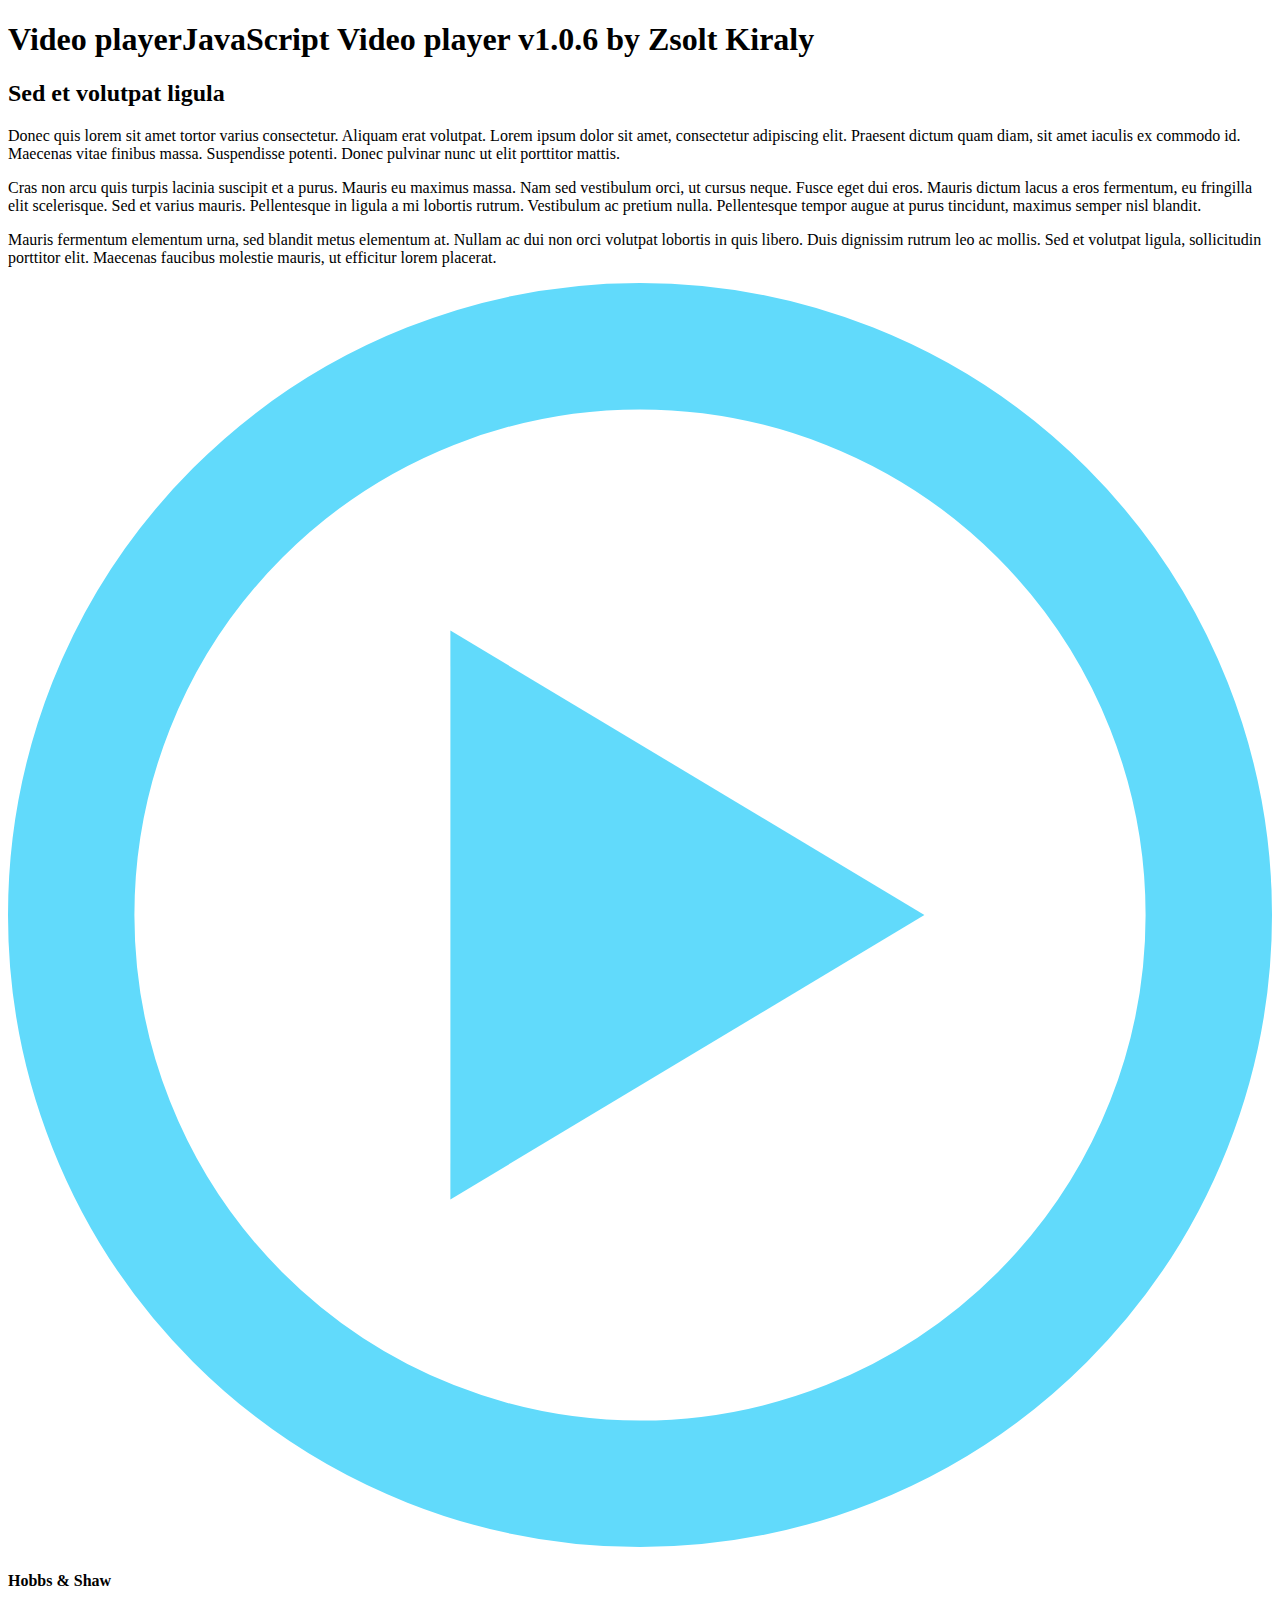
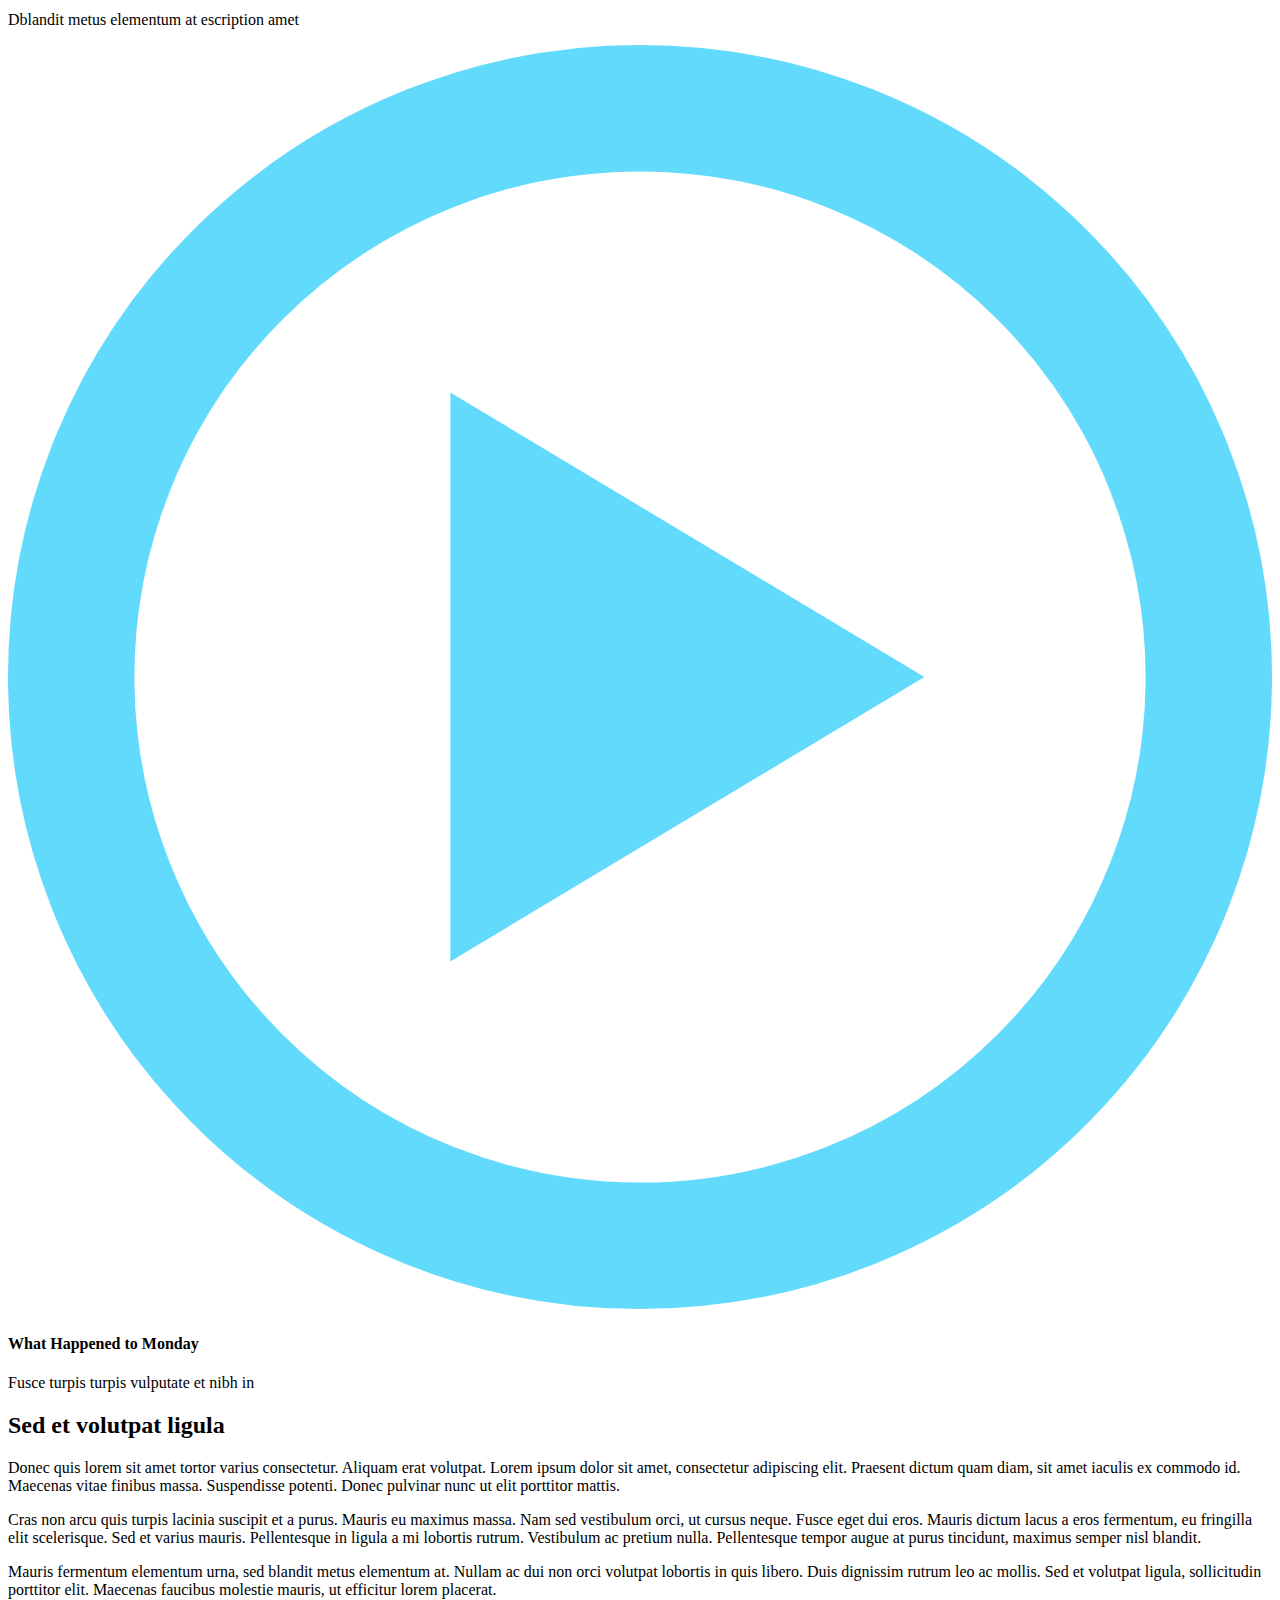
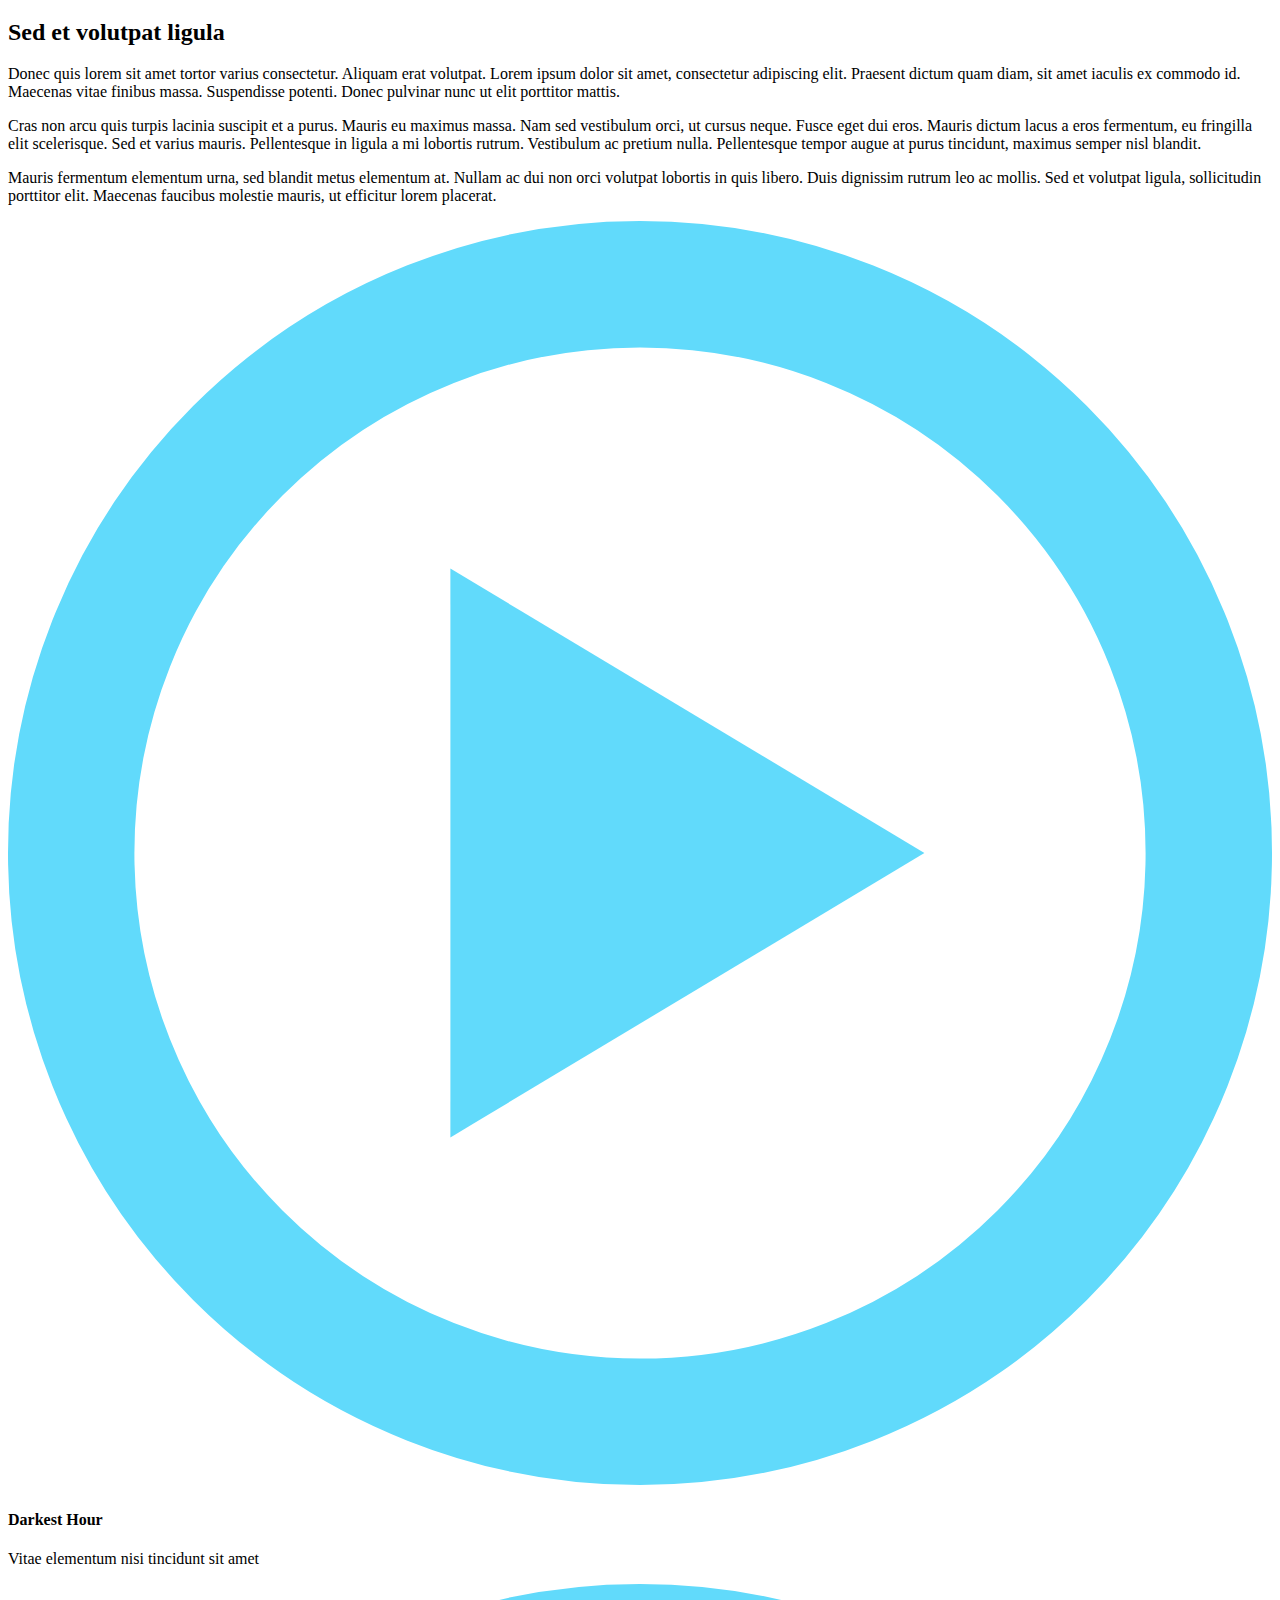
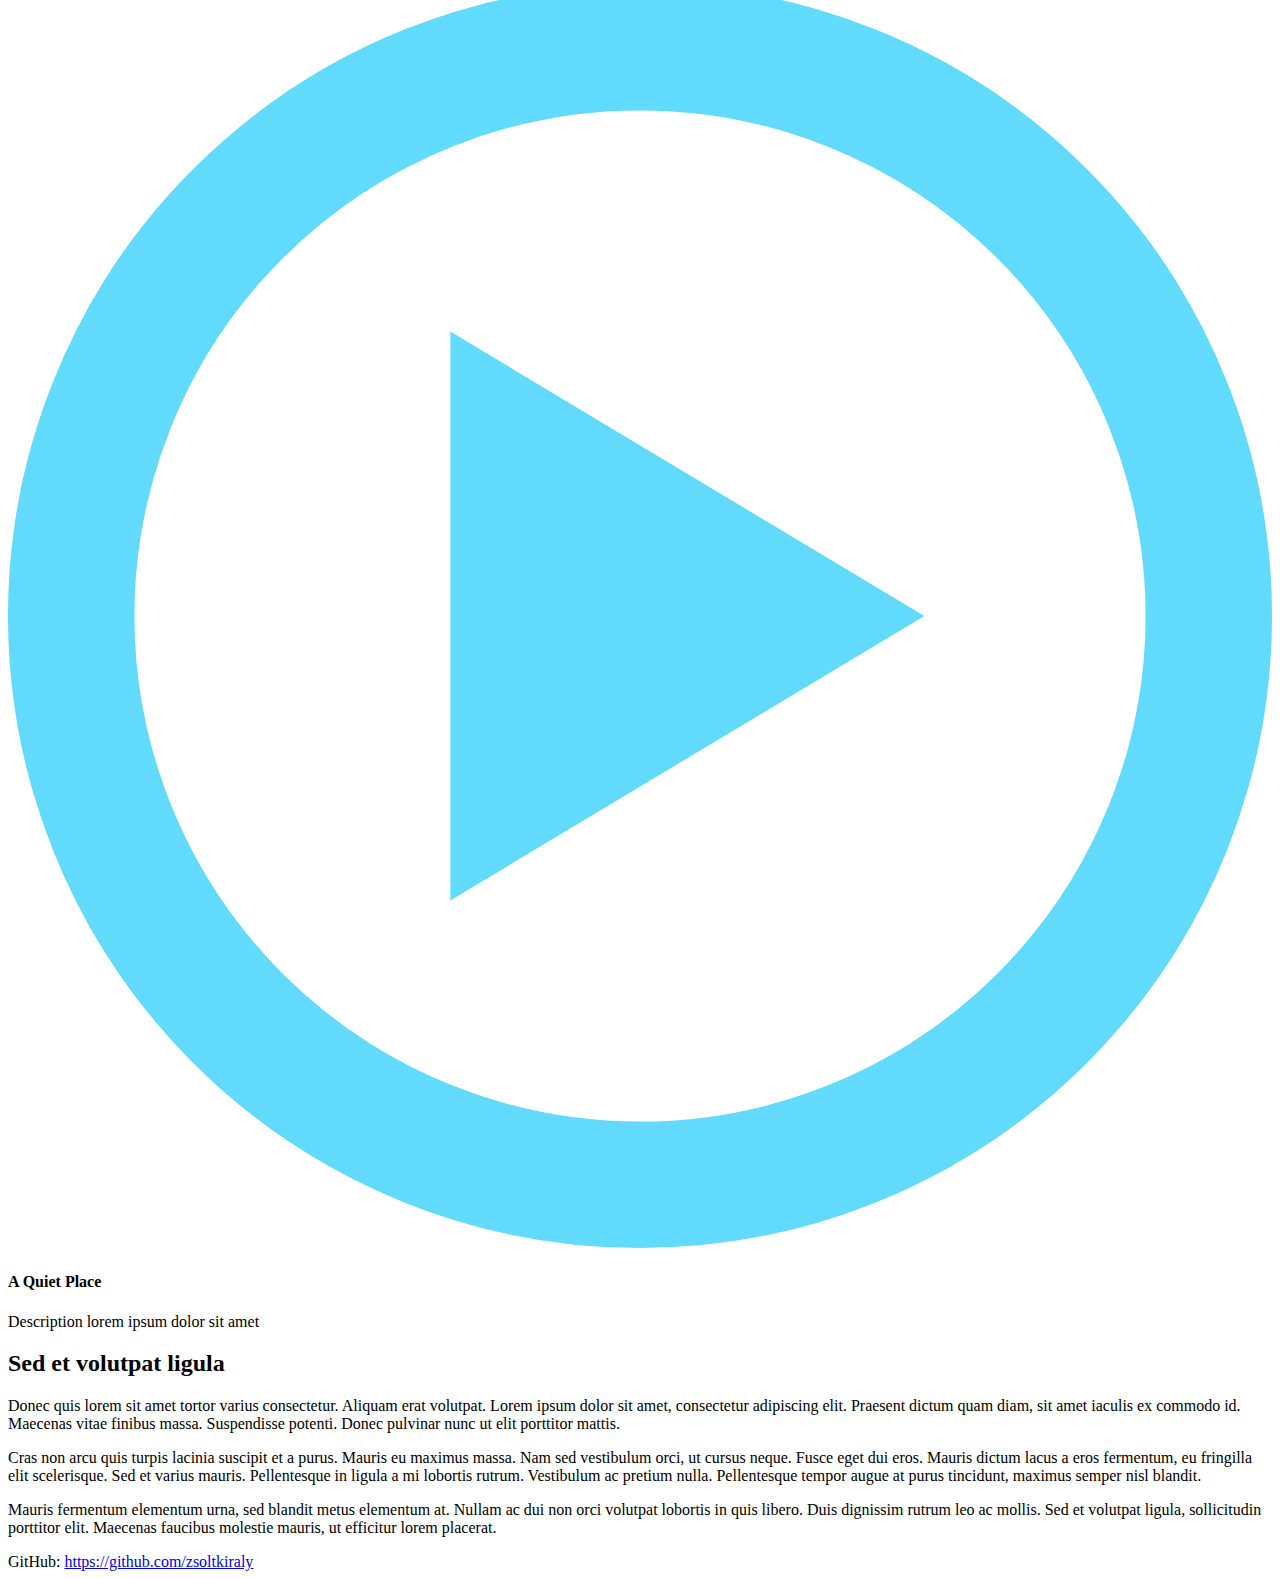
==== commit dd4102a1: "video-player patch-005 { mod. version }" ====
--- a/workspace/index.html
+++ b/workspace/index.html
@@ -2,7 +2,7 @@
 <html lang="hu">
 
 <head>
-    <title>Video player v1.0.5 by Zsolt Kiraly</title>
+    <title>Video player v1.0.6 by Zsolt Kiraly</title>
     <meta name="viewport" content="width=device-width, initial-scale=1" />
     <meta charset="utf-8">
 
@@ -13,7 +13,7 @@
 <body>
 
     <header>
-        <h1>Video player<span>JavaScript Video player v1.0.5 by Zsolt Kiraly</span></h1>
+        <h1>Video player<span>JavaScript Video player v1.0.6 by Zsolt Kiraly</span></h1>
     </header>
 
     <section class="basic-content">
